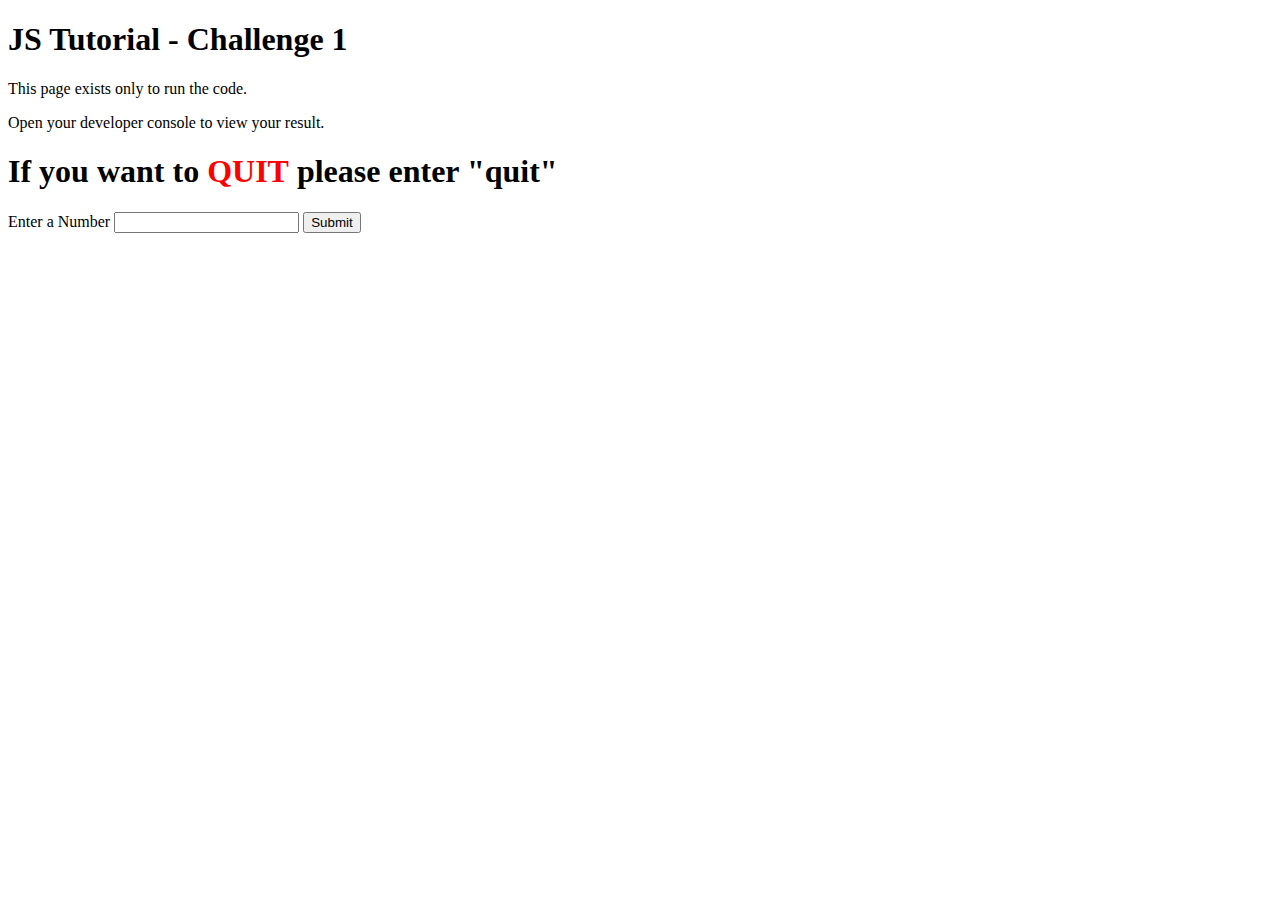
==== beginner-challenges/challenge-1/index.html @ 3fdcbb4b "Completed the Challenge-1" ====
<!DOCTYPE html>
<html lang="en">
<head>
    <meta charset="UTF-8">
    <meta name="viewport" content="width=device-width, initial-scale=1.0">
    <title>JS Tutorial - Challenge 1</title>
    <script src="index.js" defer></script>
</head>
<body>
   <h1>JS Tutorial - Challenge 1</h1>
   <p>This page exists only to run the code.</p> 
   <p>Open your developer console to view your result.</p>
   <h1>If you want to <strong style="color: red;">QUIT</strong> please enter "quit"</h1>

    <label for="numberInput"> Enter a Number</label>
    <input type="text" id="numberInput"> 
    <button onclick="handleUserInput()">Submit</button>
    <p id="result"></p>
</body>
</html>
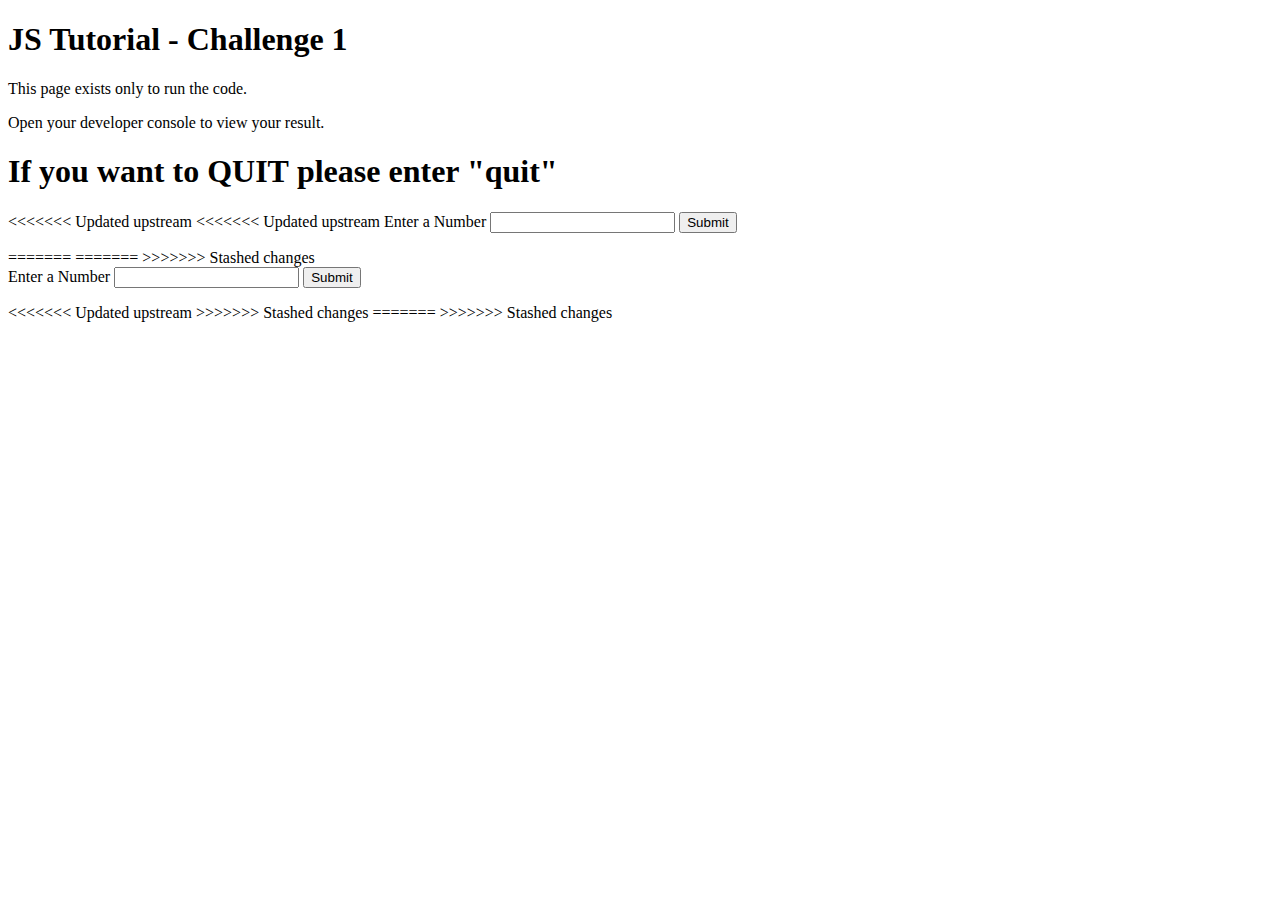
==== commit d4e603f1: "as per the changes you wanted me to make i did" ====
--- a/beginner-challenges/challenge-1/index.html
+++ b/beginner-challenges/challenge-1/index.html
@@ -4,17 +4,33 @@
     <meta charset="UTF-8">
     <meta name="viewport" content="width=device-width, initial-scale=1.0">
     <title>JS Tutorial - Challenge 1</title>
+    <link rel="stylesheet" href="index.css">
     <script src="index.js" defer></script>
 </head>
 <body>
    <h1>JS Tutorial - Challenge 1</h1>
    <p>This page exists only to run the code.</p> 
    <p>Open your developer console to view your result.</p>
-   <h1>If you want to <strong style="color: red;">QUIT</strong> please enter "quit"</h1>
+   <h1>If you want to <strong class="color">QUIT</strong> please enter "quit"</h1>
 
+<<<<<<< Updated upstream
+<<<<<<< Updated upstream
     <label for="numberInput"> Enter a Number</label>
     <input type="text" id="numberInput"> 
     <button onclick="handleUserInput()">Submit</button>
     <p id="result"></p>
+=======
+=======
+>>>>>>> Stashed changes
+   <form id="numberForm">
+       <label for="numberInput"> Enter a Number</label>
+       <input type="text" id="numberInput"> 
+       <button type="submit">Submit</button>
+   </form>
+   <p id="result"></p>
+<<<<<<< Updated upstream
+>>>>>>> Stashed changes
+=======
+>>>>>>> Stashed changes
 </body>
 </html>
